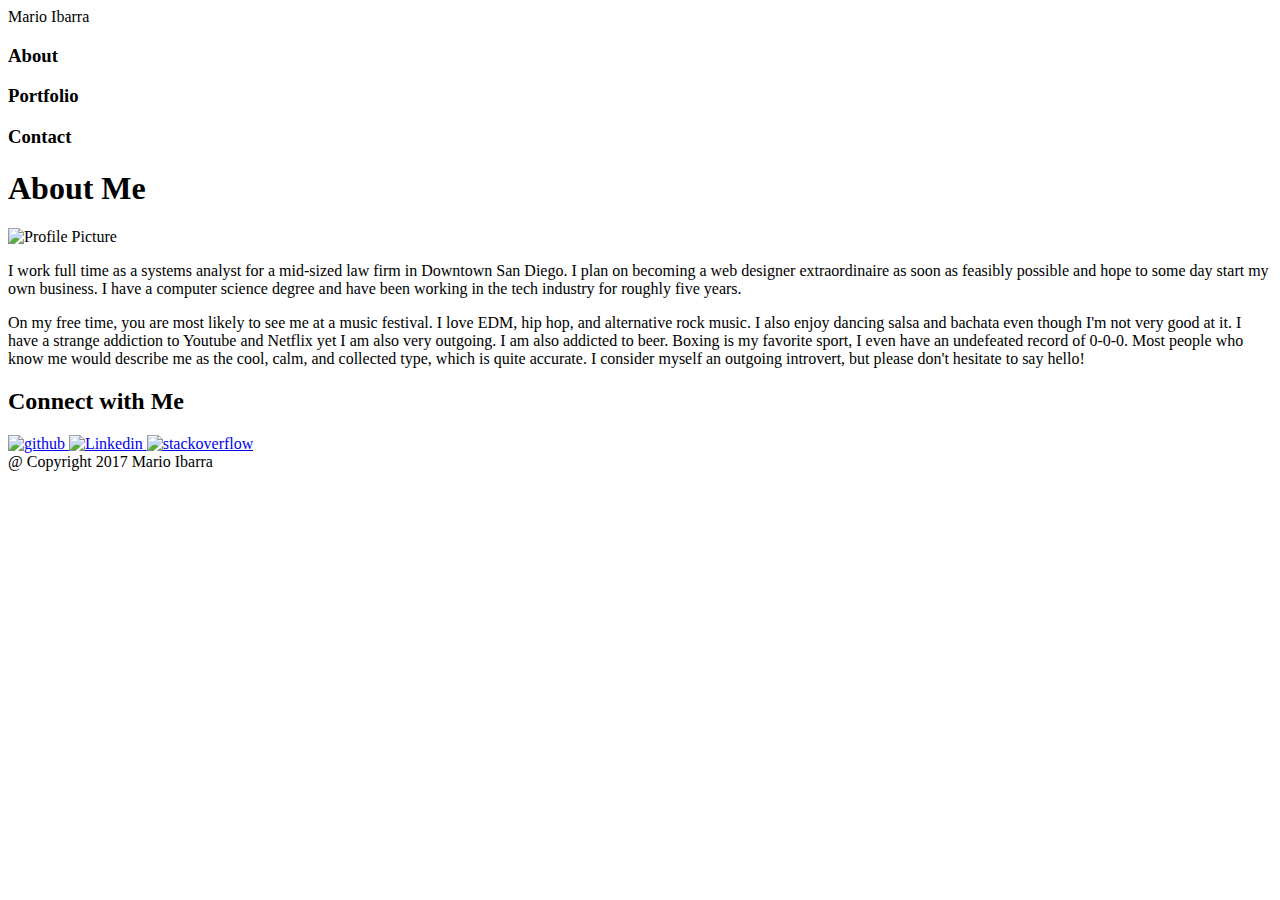
==== index.html @ 0d225504 "Index.html Done" ====
<!DOCTYPE html>
<html lang="en">
<meta charset="utf-8">

<head>

	<title>Mario Ibarra II</title>


	<link rel="stylesheet" href="assets/css/reset.css">
	<link rel="stylesheet" href="assets/css/style.css">

<div>

	<header>Mario Ibarra</header>

	<h3>About</h3>

	<h3>Portfolio</h3>

	<h3>Contact</h3>

</div>

</head>	

<body>

<div>
	<h1>About Me</h1>

	<img src="assets/images/profile_pic.png" alt="Profile Picture">

	<p>I work full time as a systems analyst for a mid-sized law firm in Downtown San Diego. I plan on becoming a web designer extraordinaire as soon as feasibly possible and hope to some day start my own business. I have a computer science degree and have been working in the tech industry for roughly five years.</p>

	<p>On my free time, you are most likely to see me at a music festival. I love EDM, hip hop, and alternative rock music. I also enjoy dancing salsa and bachata even though I'm not very good at it. I have a strange addiction to Youtube and Netflix yet I am also very outgoing. I am also addicted to beer. Boxing is my favorite sport, I even have an undefeated record of 0-0-0. Most people who know me would describe me as the cool, calm, and collected type, which is quite accurate. I consider myself an outgoing introvert, but please don't hesitate to say hello!</p>

</div>
<div>

	<h2>Connect with Me</h2>

	<a href="https://github.com/ibarram2" target="_blank">
	<img src="assets/images/github-icon.png" alt="github">
	</a>

	<a href="linkedin.com/in/mario-ibarra-69484a124" target="_blank">
	<img src="assets/images/linkedin_icon.png" alt="Linkedin">
	</a>

	<a href="https://stackoverflow.com/users/7711013/mario-i" target="_blank">
	<img src="assets/images/so-icon.png" alt="stackoverflow">
	</a>
</div>

<div>
<footer>@ Copyright 2017 Mario Ibarra</footer>
</div>


</body>
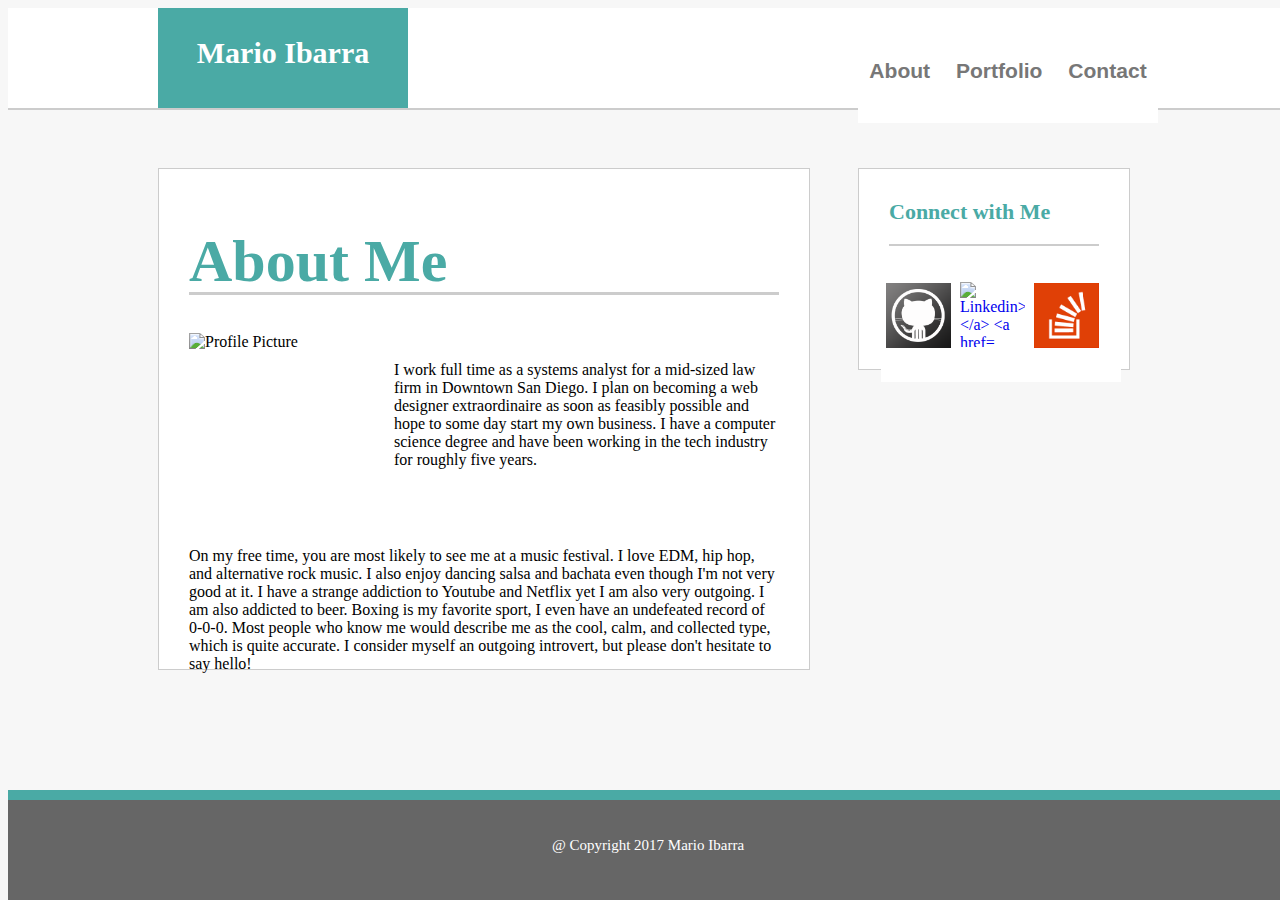
==== commit 611a1562: "Submitted for Review" ====
--- a/index.html
+++ b/index.html
@@ -7,56 +7,74 @@
 	<title>Mario Ibarra II</title>
 
 
-	<link rel="stylesheet" href="assets/css/reset.css">
-	<link rel="stylesheet" href="assets/css/style.css">
+<link rel="stylesheet" href="assets/css/reset.css">
+<link rel="stylesheet" href="assets/css/style.css">
 
-<div>
 
-	<header>Mario Ibarra</header>
+<div class="header">
 
-	<h3>About</h3>
 
-	<h3>Portfolio</h3>
+		<header>Mario Ibarra</header>
 
-	<h3>Contact</h3>
-
+			<h3>About Portfolio Contact</h3>
+	
 </div>
 
 </head>	
 
 <body>
 
-<div>
+<br>
+
+<div class="main">
+
+<br>
+
+	<div class="aboutme">
 	<h1>About Me</h1>
+	</div>
 
-	<img src="assets/images/profile_pic.png" alt="Profile Picture">
+<br>
+	<img class="profile" src="assets/images/profile_pic.png" alt="Profile Picture">
+
+<br>
 
 	<p>I work full time as a systems analyst for a mid-sized law firm in Downtown San Diego. I plan on becoming a web designer extraordinaire as soon as feasibly possible and hope to some day start my own business. I have a computer science degree and have been working in the tech industry for roughly five years.</p>
+
+<br>
 
 	<p>On my free time, you are most likely to see me at a music festival. I love EDM, hip hop, and alternative rock music. I also enjoy dancing salsa and bachata even though I'm not very good at it. I have a strange addiction to Youtube and Netflix yet I am also very outgoing. I am also addicted to beer. Boxing is my favorite sport, I even have an undefeated record of 0-0-0. Most people who know me would describe me as the cool, calm, and collected type, which is quite accurate. I consider myself an outgoing introvert, but please don't hesitate to say hello!</p>
 
 </div>
-<div>
+
+<div class="rightside">
 
 	<h2>Connect with Me</h2>
 
-	<a href="https://github.com/ibarram2" target="_blank">
-	<img src="assets/images/github-icon.png" alt="github">
+<br>
+
+	<div class="social">
+	<a href="https://github.com/ibarram2" textarget="_blank" style="text-decoration: none;">
+	<img class="social1" src="assets/images/github-icon.png" alt="github">
 	</a>
 
-	<a href="linkedin.com/in/mario-ibarra-69484a124" target="_blank">
-	<img src="assets/images/linkedin_icon.png" alt="Linkedin">
+	<a href="linkedin.com/in/mario-ibarra-69484a124" target="_blank" style="text-decoration: none;">
+	<img class="social1" src="assets/images/linkedin_icon.png" alt="Linkedin>
 	</a>
+	<a href="https://stackoverflow.com/users/7711013/mario-i" target="_blank" style="text-decoration: none;">
+	<img class="social1" src="assets/images/so-icon.png" alt="stackoverflow">
+	</a>
+	</div>
 
-	<a href="https://stackoverflow.com/users/7711013/mario-i" target="_blank">
-	<img src="assets/images/so-icon.png" alt="stackoverflow">
-	</a>
 </div>
 
-<div>
+<br>
+
+<div class="footer">
 <footer>@ Copyright 2017 Mario Ibarra</footer>
 </div>
 
 
 </body>
+</html>
 
--- a/assets/css/style.css
+++ b/assets/css/style.css
@@ -0,0 +1,144 @@
+body {background-color: #f7f7f7}
+
+.header {background-color: #ffffff;
+		font-family: Arial;
+		font-size: 18px;
+		display: block;
+		margin: auto;
+		text-align: center;
+		line-height: 5;
+		width: 1500px;
+		height: 100px;
+		color: #777;
+		border-bottom-style: solid;
+    	border-bottom-color: #cccccc;
+    	border-bottom-width: 2px;
+
+}
+
+
+header {display: inline-block;
+		color: white;
+		font-size: 30px;
+		line-height: 3;
+		font-weight: bold;
+		font-family: 'Georgia', Times, serif;;
+		background-color: #4aaaa5;
+		height: 100px;
+		width: 100px;
+		width: 250px;
+		margin-left: -600px;
+		position: absolute;
+}
+
+h3 {display: inline-block;
+		background-color: #ffffff;
+		width: 300px;
+		margin-left: 100px;
+		margin-top: 10px;
+		position: absolute;
+		word-spacing: 20px;
+		font-weight: bold;
+		border-left: solid
+		border-left-color: red;
+		border-left: 2px;
+}
+
+.main {background-color: white;
+	font-color: #777777;
+	display: box;
+	width: 650px;
+	height: 500px;
+	margin-left: 150px;
+	margin-top: 40px;
+	float: left;
+	border-style: solid;
+    border-color: #cccccc;
+    border-width: 1px;
+}
+
+
+.profile {height: 155px;
+		width: 205px;
+		margin-top: 20px;
+		margin-left: 30px;
+		float: left;
+
+}
+
+.aboutme {font-size: 30px;
+		font-weight: bold;
+		font-family: 'Georgia', Times, serif;
+		color: #4aaaa5;
+		display: block;
+		background-color: white;
+		height: 65px;
+		width: 590px;
+		margin-top: 15px;
+		margin-left: 30px;
+		margin-right: 10px;
+		border-bottom-style: solid;
+    	border-bottom-color: #cccccc;
+    	border-bottom-width: 3px;
+}
+
+p {margin: 30px;
+}
+
+.rightside {display: block;
+			font-color: #777777;
+			background-color: #ffffff;
+			height: 200px;
+			width: 270px;
+			margin-left: 850px;
+			margin-top: 40px;
+			position: absolute;
+			border-style: solid;
+    		border-color: #cccccc;
+    		border-width: 1px;
+    		text-decoration: none;
+   }
+
+.social {background-color: white;
+		display: box;
+		height: 100px;
+		width: 240px;
+		margin-left: 22px
+
+}
+.social1 {height: 65px;
+		width: 65px;
+		display: inline-block;
+		margin-left: 5px;
+		text-decoration: none;
+}
+
+.footer {position:fixed;
+    bottom: 0;
+    background-color: #666666;
+    height: 100px;
+    width: 100%;
+	border-top-style: solid;
+    border-top-color: #4aaaa5;
+    border-top-width: 10px;
+    text-align: center;
+    line-height: 6;
+    font-size: 15px;
+    color: white;
+}
+
+h2 {display: box;
+	background-color: white;
+	height: 45px;
+	width: 210px;
+	margin-left: 30px;
+	margin-top: 30px;
+	margin-right: 30px;
+	font-family: 'Georgia', Times, "Times New Roman", serif;
+	font-size: 22px;
+	font-weight: bold;
+	color: #4aaaa5;
+	border-bottom-style: solid;
+    border-bottom-color: #cccccc;
+    border-bottom-width: 2px;
+}